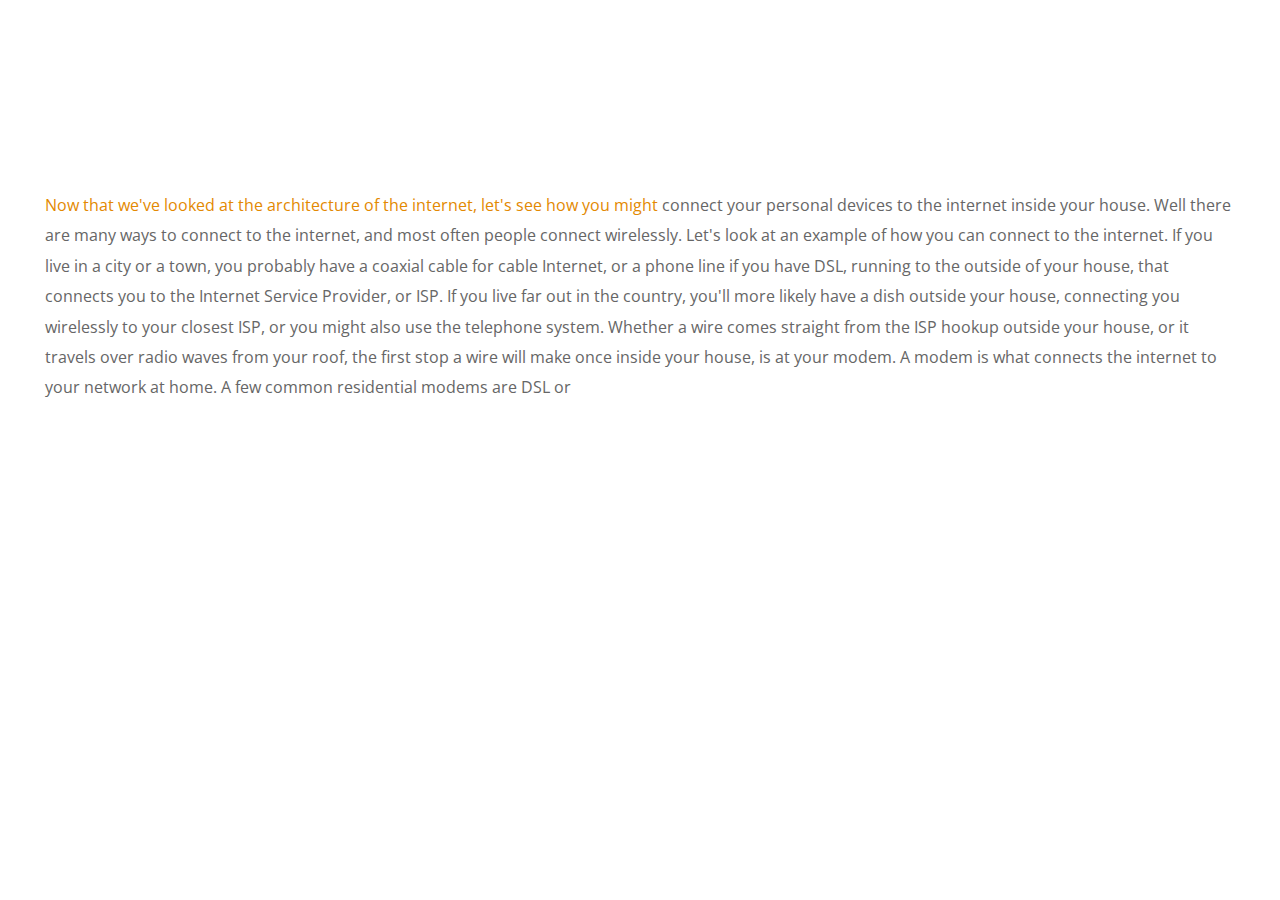
==== index.html @ 70681947 "working on subtitles" ====
<!DOCTYPE html>
<html lang="en">
  <head>
    <meta charset="utf-8">
    <meta name="viewport" content="width=device-width, initial-scale=1.0">
    <title>Video Player</title>

    <link rel="stylesheet" href="css/normalize.css">
    <link href='https://fonts.googleapis.com/css?family=Open+Sans:400,400italic,600' rel='stylesheet' type='text/css'> 
    <link rel="stylesheet" href="css/main.css">
    <link rel="stylesheet" href="tools/font-awesome-4.6.3/css/font-awesome.min.css">

  </head>
  <body>
  <div class="container">
    <div id="video-wrapper">
        
      <video id="video-styles" controls preload="metadata">
        <source src="video/video.mp4" type="video/mp4">
        <source src="video/video.ogg" type="video/ogg">
        <track label="English" kind="captions" srclang="en" src="video/captions.vtt" default>
      </video> 
        <div id="video-controls" class="controls" data-state="hidden">
           <div id="progress-container">
             <div class="buffered">
              <span id="buffered-amount"></span>
             </div>
             <div class="progress">
                <progress id="progress" value="0" min="0">
                   <span id="progress-bar"></span>
                </progress>
             </div>
           </div>
           <div id="button-container">
             <div id="controls-1">
               <div class="button-controls-1">
                  <button id="playpause" type="button" data-state="play"></button>
                  <button id="stop" type="button" data-state="stop"><i class="fa fa-stop" aria-hidden="true"></i></button>
               </div>
               <div class="progressTime">
                  <span id="current">00:00</span> / <span id="duration">00:00</span>
               </div>
             </div>
             <div class="button-controls-2">
               <button id="mute" type="button" data-state="mute"></button>
               <button id="volinc" type="button" data-state="volup"><i class="fa fa-plus" aria-hidden="true"></i></button>
               <button id="voldec" type="button" date-state="voldown"><i class="fa fa-minus" aria-hidden="true"></i></button>
               <button id="fs" type="button" data-state="go-fullscreen"></button>
               <button id="subtitles" type="button" data-state="subtitles">CC</button>
             </div>
           </div>
        </div>
    </div>

    <div class="text-wrapper">

      <p class="captionText">
        <span class="highlight">Now that we've looked at the architecture of the internet, let's see how you might</span>
        <span> connect your personal devices to the internet inside your house.</span>
        <span> Well there are many ways to connect to the internet, and </span>
        <span>most often people connect wirelessly.</span>
        <span> Let's look at an example of how you can connect to the internet.</span>
        <span> If you live in a city or a town, you probably have a coaxial cable for </span>
        <span>cable Internet, or a phone line if you have DSL, running to the outside of </span>
        <span>your house, that connects you to the Internet Service Provider, or ISP.</span>
        <span> If you live far out in the country, you'll more likely have</span>
        <span> a dish outside your house, connecting you wirelessly to your closest ISP, or </span>
        <span>you might also use the telephone system.</span>
        <span> Whether a wire comes straight from the ISP hookup outside your house, or </span>
        <span>it travels over radio waves from your roof, </span>
        <span>the first stop a wire will make once inside your house, is at your modem. </span>
        <span>A modem is what connects the internet to your network at home. </span>
        <span>A few common residential modems are DSL or </span>
      </p>

    </div>
  </div>
    <script src="js/jquery-3.0.0.min.js"></script>
    <script src="js/video-app.js"></script>

  </body>
</html>
---- css/main.css ----
/* Variables -------------------- */
#video-wrapper, .button-controls-1, .button-controls-2, #controls-1, .controls[data-state=visible] {
  display: flex;
  display: -webkit-flex;
  display: -ms-flexbox; }

#video-wrapper, .controls[data-state=visible] {
  flex-direction: column;
  -webkit-flex-direction: column; }

.button-controls-1, .button-controls-2, #controls-1 {
  flex-direction: row;
  -webkit-flex-direction: row; }

#video-wrapper {
  justify-content: center;
  -webkit-justify-content: center; }

#button-container {
  justify-content: space-between;
  -webkit-justify-content: space-between; }

.controls button {
  flex-grow: 1;
  -webkit-flex-grow: 1; }

.button-controls-1, .button-controls-2, .controls button {
  -ms-flex-align: center;
  -webkit-align-items: center;
  -webkit-box-align: center;
  align-items: center; }

.container {
  display: flex;
  flex-direction: column; }

p {
  font-family: "Open Sans", sans-serif;
  font-size: 16px;
  color: #666666;
  text-align: left;
  line-height: 1.9em;
  margin: 1.1em 0; }

.text-wrapper {
  max-width: 93%;
  margin: 1.4em auto;
  padding: 0 0 1.3em; }

.highlight {
  color: #e38901; }

#video-wrapper {
  position: relative;
  z-index: 2147483647; }

video::-webkit-media-controls {
  display: none !important; }

#video-styles, #progress-container, #button-container {
  width: 100%; }

#button-container {
  display: none; }

#button-container {
  margin-top: 1.5%; }

#controls-1 {
  margin-left: 5%; }

.button-controls-2 {
  margin-right: 5%; }

/* Data-state attribue indicate whether controls are visible or not */
.controls[data-state=hidden] {
  display: none; }

.controls[data-state=visible] {
  position: absolute;
  z-index: 2147483647;
  display: none;
  width: 100%;
  bottom: 20px; }

.controls {
  /* Polyfill */
  /* Ensure fallback text doesn't appear in polyfill */
  /* This sets the dimensions of our sample PB element*/
  /* Background Colors  */
  /* Chrome */
  /* Foreground Colors   */
  /* IE10 */
  /* Firefox */
  /* Chrome */
  /* Polyfill */
  /* Styling the fake progress bar for browsers in which the progress bar won't work */ }
  .controls button {
    height: 1.5em;
    width: 2em;
    border: none;
    cursor: pointer;
    background: transparent;
    background-size: contain;
    background-repeat: no-repeat;
    -webkit-appearance: none;
    margin-left: 6px; }
  .controls button#mute {
    margin-right: .3em; }
  .controls button#fs {
    margin-left: .6em; }
  .controls button#subtitles {
    height: 90%;
    font-size: 1em;
    font-weight: bold;
    color: #fff; }
  .controls .subtitles-menu {
    display: none;
    position: absolute;
    bottom: 15%;
    right: 20px;
    background: #fff;
    list-style-type: none;
    margin: 0;
    padding: 0;
    width: 100px;
    padding: 10px; }
  .controls .subtitles-menu li {
    padding: 0;
    text-align: center; }
  .controls .subtitles-menu li button {
    border: none;
    background: #000;
    color: #fff;
    cursor: pointer;
    width: 90%;
    padding: 2px 5px; }
  .controls > *:first-child {
    margin-left: 0; }
  .controls #progress-container {
    margin: 0 auto;
    display: block;
    width: 95%;
    position: relative; }
  .controls .buffered {
    position: relative;
    height: .3em; }
  .controls #buffered-amount {
    display: block;
    height: 100%;
    background-color: rgba(255, 255, 255, 0.35);
    width: 0; }
  .controls .progress {
    cursor: pointer;
    width: 100%;
    border: none;
    color: #e38901;
    position: relative;
    margin-top: -.3em; }
  .controls .progress #progress {
    width: 100%;
    display: block; }
  .controls .progressTime {
    width: 8em;
    color: #fff;
    font-size: .9em;
    margin: auto 0 auto .5em; }
  .controls progress,
  .controls progress[role] {
    /* polyfill */
    /* Turns off styling - not usually needed, but good to know. */
    appearance: none;
    -moz-appearance: none;
    -webkit-appearance: none;
    /* gets rid of default border in Firefox and Opera. */
    border: none;
    /* Needs to be in here for Safari polyfill so background images work as expected. */
    background-size: auto;
    /* Dimensions */
    height: .3em; }
  .controls progress[role]:after {
    background-image: none;
    /* removes default background from polyfill */ }
  .controls progress[role] strong {
    display: none; }
  .controls #test_bar {
    -webkit-appearance: none;
    border: solid 1px black;
    width: 200px;
    height: 20px; }
  .controls progress,
  .controls progress[role][aria-valuenow] {
    /* Polyfill */
    background: rgba(255, 255, 255, 0.15) !important;
    /* !important is needed by the polyfill */ }
  .controls progress::-webkit-progress-bar {
    background: rgba(255, 255, 255, 0.15); }
  .controls progress {
    color: #e38901; }
  .controls progress::-moz-progress-bar {
    background: #e38901; }
  .controls progress::-webkit-progress-value {
    background: #e38901; }
  .controls progress[aria-valuenow]:before {
    background: #e38901; }
  .controls .fa {
    color: white;
    font-size: 1.4em;
    vertical-align: middle; }
  .controls button:hover, .controls button:focus {
    opacity: 0.5;
    border: none;
    outline: none; }
  .controls button[data-state="play"] {
    background-image: url("../icons/play-icon.png"); }
  .controls button[data-state="pause"] {
    background-image: url("../icons/pause-icon.png"); }
  .controls button[data-state="go-fullscreen"] {
    background-image: url("../icons/fullscreen-icon.png"); }
  .controls button[data-state="mute"] {
    background-image: url("../icons/volume-off-icon.png"); }
  .controls button[data-state="unmute"] {
    background-image: url("../icons/volume-on-icon.png"); }
  .controls progress[data-state="fake"] {
    background: #e6e6e6;
    height: 65%; }
  .controls progress span {
    width: 0%;
    height: 100%;
    background-color: #2a84cd; }
  .controls progress::-moz-progress-bar, .controls progress::-webkit-progress-value {
    background-color: #e38901; }

/* Responsive Styling */
@media screen and (max-width: 1024px) {
  #video-styles {
    padding-left: 0;
    padding-right: 0; } }
@media screen and (max-width: 680px) {
  .controls {
    height: auto; }

  .controls > * {
    width: 16.6667%;
    margin-left: 0; }

  .controls .progress {
    position: absolute;
    top: 0;
    width: 100%;
    float: none;
    margin-top: 0; }

  .controls .progress #progress {
    width: 98%; }

  .controls button {
    background-position: center center; } }

/*# sourceMappingURL=main.css.map */
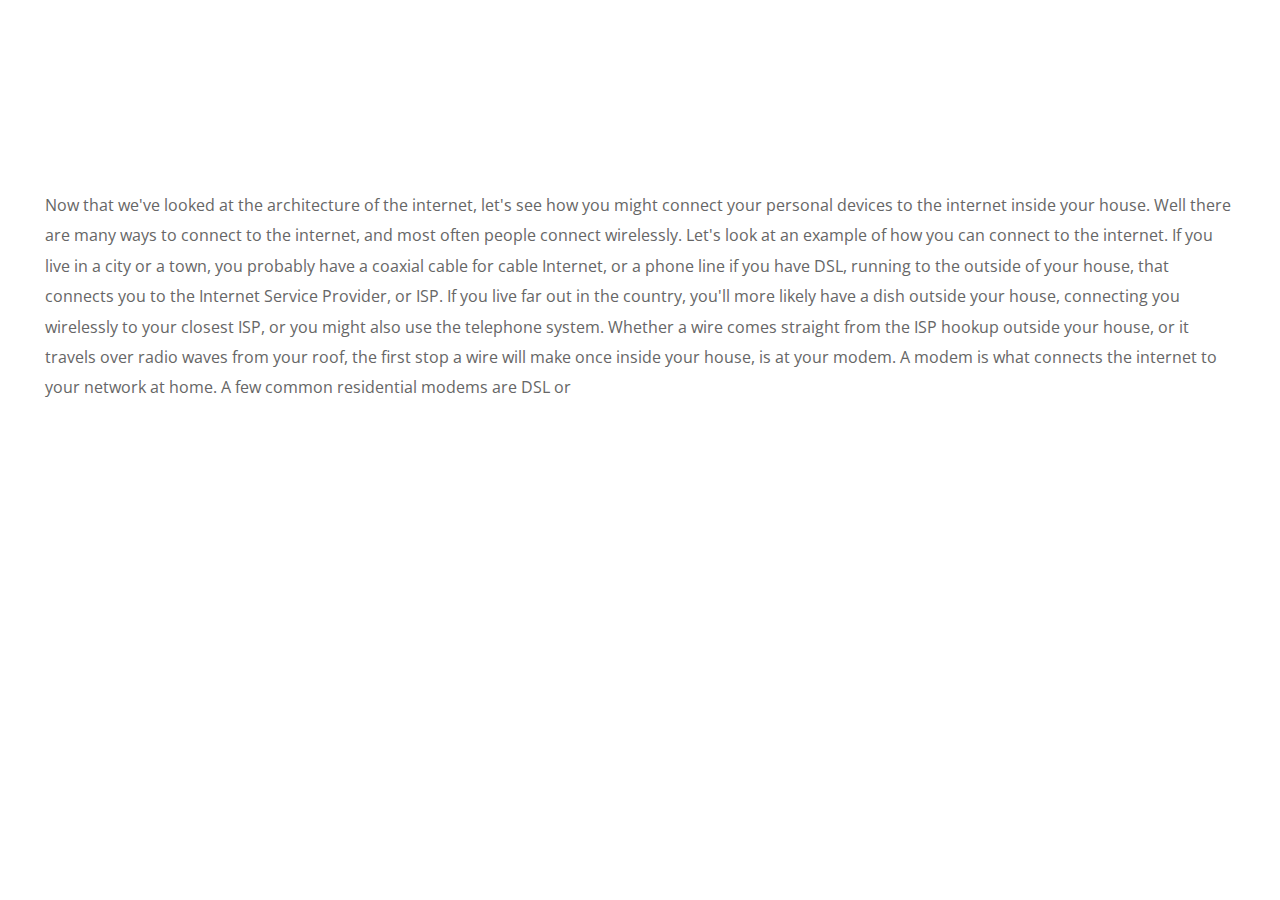
==== commit b8babdea: "Added responsive styling, forward, and backward buttons" ====
--- a/index.html
+++ b/index.html
@@ -35,6 +35,8 @@
              <div id="controls-1">
                <div class="button-controls-1">
                   <button id="playpause" type="button" data-state="play"></button>
+                  <button id="fastbackward" type="button" data-state="backward"><i class="fa fa-fast-backward" aria-hidden="true"></i></button>
+                  <button id="fastforward" type="button" data-state="forward"><i class="fa fa-fast-forward" aria-hidden="true"></i></button>
                   <button id="stop" type="button" data-state="stop"><i class="fa fa-stop" aria-hidden="true"></i></button>
                </div>
                <div class="progressTime">
@@ -42,6 +44,7 @@
                </div>
              </div>
              <div class="button-controls-2">
+
                <button id="mute" type="button" data-state="mute"></button>
                <button id="volinc" type="button" data-state="volup"><i class="fa fa-plus" aria-hidden="true"></i></button>
                <button id="voldec" type="button" date-state="voldown"><i class="fa fa-minus" aria-hidden="true"></i></button>
@@ -55,7 +58,7 @@
     <div class="text-wrapper">
 
       <p class="captionText">
-        <span class="highlight">Now that we've looked at the architecture of the internet, let's see how you might</span>
+        <span>Now that we've looked at the architecture of the internet, let's see how you might</span>
         <span> connect your personal devices to the internet inside your house.</span>
         <span> Well there are many ways to connect to the internet, and </span>
         <span>most often people connect wirelessly.</span>
@@ -75,7 +78,6 @@
 
     </div>
   </div>
-    <script src="js/jquery-3.0.0.min.js"></script>
     <script src="js/video-app.js"></script>
 
   </body>
--- a/css/main.css
+++ b/css/main.css
@@ -42,6 +42,9 @@
   line-height: 1.9em;
   margin: 1.1em 0; }
 
+.captionText {
+  cursor: pointer; }
+
 .text-wrapper {
   max-width: 93%;
   margin: 1.4em auto;
@@ -50,6 +53,10 @@
 .highlight {
   color: #e38901; }
 
+/* Responsive Styling */
+@media screen and (max-width: 768px) {
+  .text-wrapper {
+    max-width: 85%; } }
 #video-wrapper {
   position: relative;
   z-index: 2147483647; }
@@ -105,8 +112,6 @@
     background-repeat: no-repeat;
     -webkit-appearance: none;
     margin-left: 6px; }
-  .controls button#mute {
-    margin-right: .3em; }
   .controls button#fs {
     margin-left: .6em; }
   .controls button#subtitles {
@@ -232,29 +237,14 @@
     background-color: #e38901; }
 
 /* Responsive Styling */
-@media screen and (max-width: 1024px) {
-  #video-styles {
-    padding-left: 0;
-    padding-right: 0; } }
-@media screen and (max-width: 680px) {
-  .controls {
-    height: auto; }
-
-  .controls > * {
-    width: 16.6667%;
-    margin-left: 0; }
-
-  .controls .progress {
-    position: absolute;
-    top: 0;
-    width: 100%;
-    float: none;
-    margin-top: 0; }
-
-  .controls .progress #progress {
-    width: 98%; }
-
-  .controls button {
-    background-position: center center; } }
+@media screen and (max-width: 768px) {
+  #fastbackward, #stop, #fastforward, #volinc, #voldec {
+    display: none; }
+
+  .controls #button-container {
+    margin-top: 15px; }
+
+  .controls #progress-container {
+    width: 85%; } }
 
 /*# sourceMappingURL=main.css.map */
